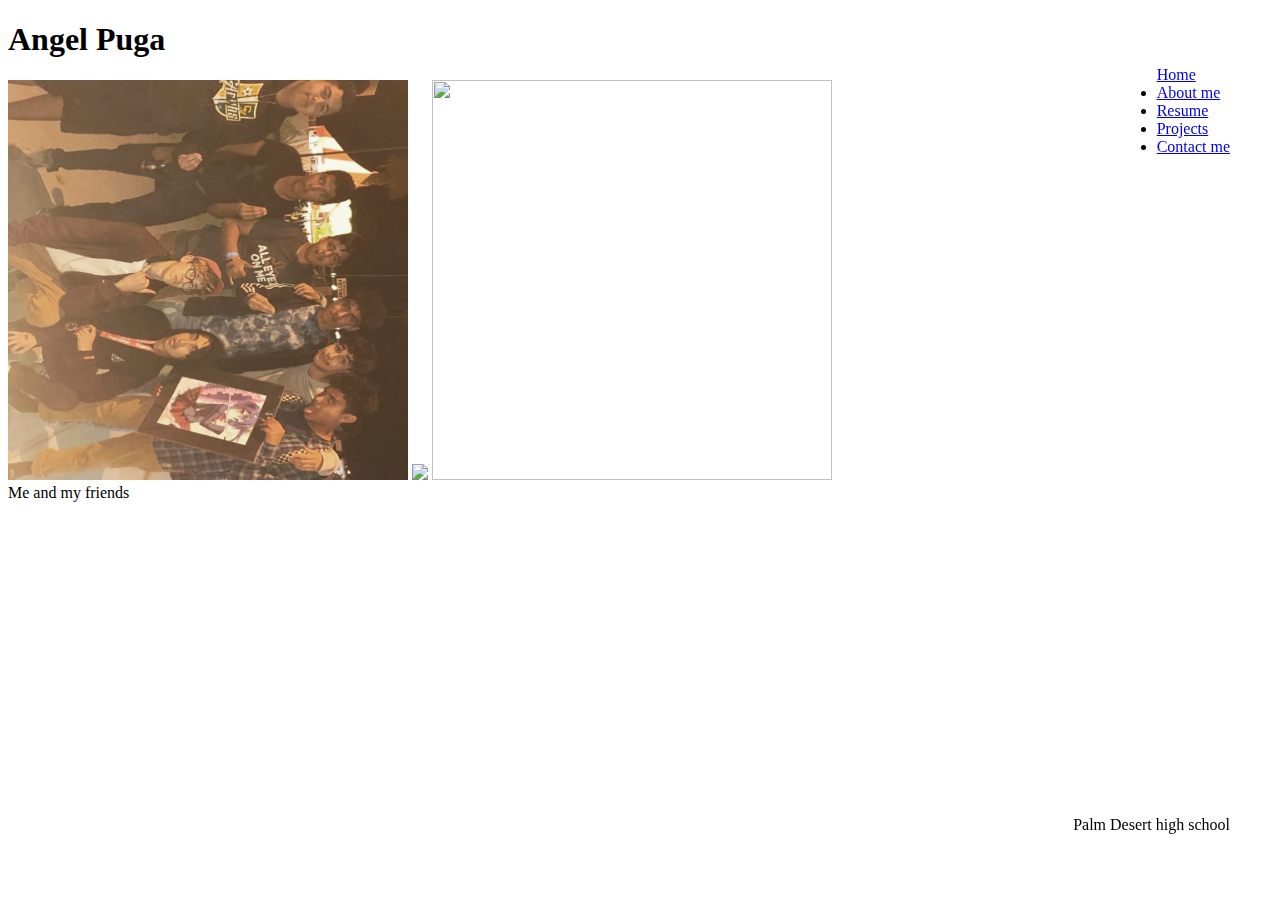
==== index.html @ b06002e0 "lpl" ====
<!DOCTYPE html>
<html lang="en-us">
<link rel="stylesheet" href="https://stackpath.bootstrapcdn.com/bootstrap/4.1.3/css/bootstrap.min.css" integrity="sha384-MCw98/SFnGE8fJT3GXwEOngsV7Zt27NXFoaoApmYm81iuXoPkFOJwJ8ERdknLPMO" crossorigin="anonymous">
<head>
<title>Angel Puga</title>
</head>

<body>
    <div id="title">
      <h1>Angel Puga</h1>
    </div>
    <div style="position: fixed; top: 50px; right: 50px;">
    <ul class="nav justify-content-end">
   <a class="nav-link active" href="https://angels-portfolio-krustyonduty.c9users.io/index.html">Home</a>
  <li class="nav-item">
    <a class="nav-link active" href="https://angels-portfolio-krustyonduty.c9users.io/aboutme.html">About me</a>
  </li>
  <li class="nav-item">
    <a class="nav-link" href="#">Resume</a>
  </li>
  <li class="nav-item">
    <a class="nav-link" href="https://angels-portfolio-krustyonduty.c9users.io/projects.html">Projects</a>
  </li>
  <li class="nav-item">
    <a class="nav-link" href="#">Contact me</a>
  </li>
</ul>
    </div>
 </body>
<img src="/IMG_20180217_220714_563.jpg" width=400px height=400px>
<img src="https://vignette.wikia.nocookie.net/komisan-wa-komyushou-desu/images/b/b5/Shouko_manga.jpg/revision/latest?cb=20171217210337">
<img src="https://usatftw.files.wordpress.com/2014/10/p-rod-skate-trick_sls-los-angeles.jpg?w=1000&h=666" width=400px height=400px>
<footer>
  <div style="position: fixed; bottom: 50px; right: 50px;">
    <p>Palm Desert high school</p>
    </div>
</footer>
Me and my friends
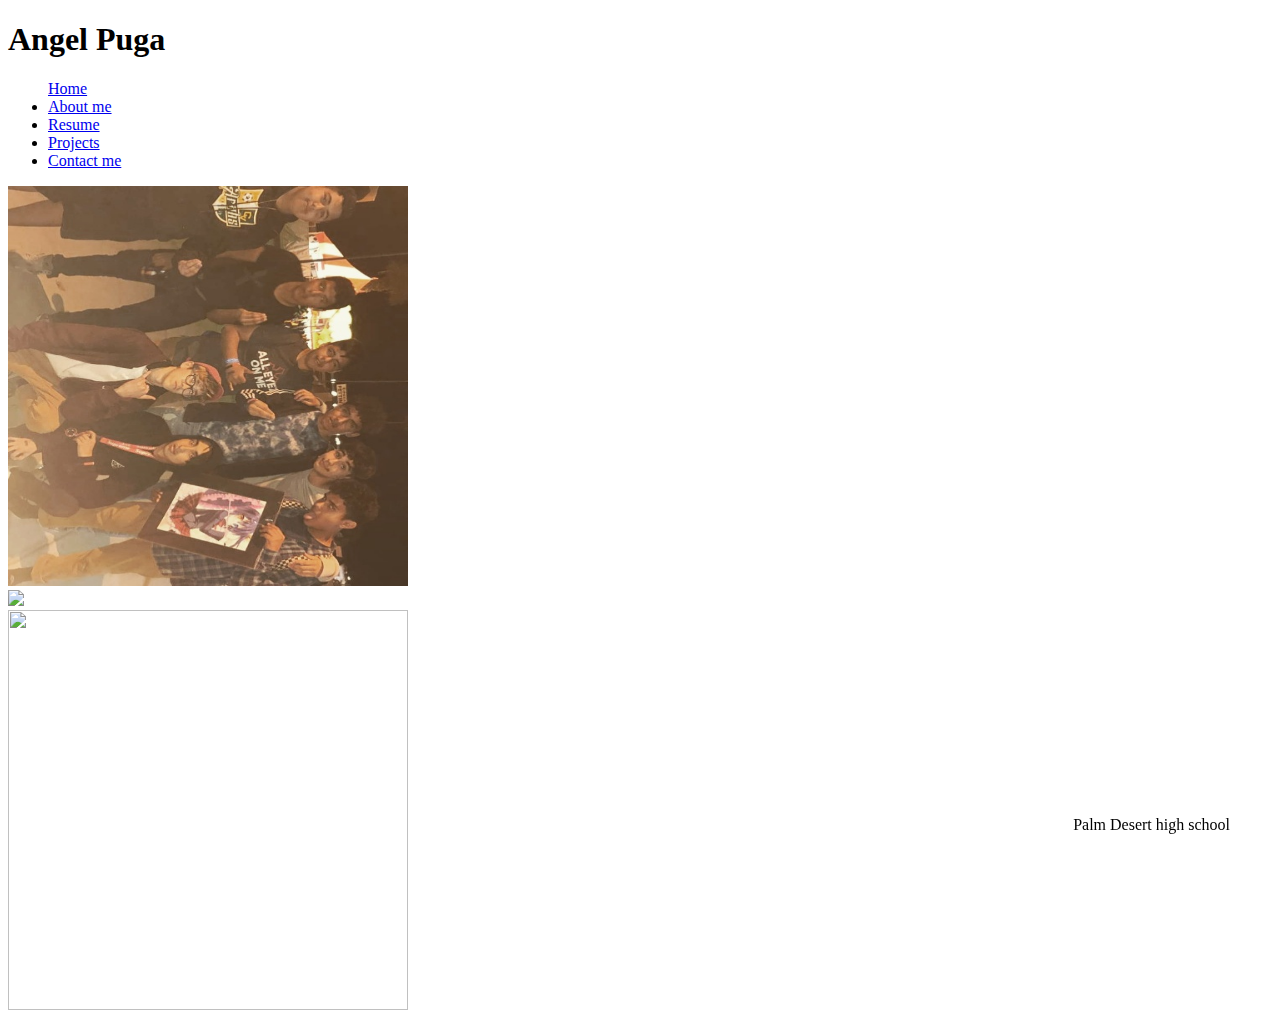
==== commit 0472d171: "fof" ====
--- a/index.html
+++ b/index.html
@@ -1,22 +1,19 @@
 <!DOCTYPE html>
 <html lang="en-us">
 <link rel="stylesheet" href="https://stackpath.bootstrapcdn.com/bootstrap/4.1.3/css/bootstrap.min.css" integrity="sha384-MCw98/SFnGE8fJT3GXwEOngsV7Zt27NXFoaoApmYm81iuXoPkFOJwJ8ERdknLPMO" crossorigin="anonymous">
-<head>
-<title>Angel Puga</title>
-</head>
 
 <body>
     <div id="title">
       <h1>Angel Puga</h1>
     </div>
-    <div style="position: fixed; top: 50px; right: 50px;">
+    
     <ul class="nav justify-content-end">
    <a class="nav-link active" href="https://angels-portfolio-krustyonduty.c9users.io/index.html">Home</a>
   <li class="nav-item">
     <a class="nav-link active" href="https://angels-portfolio-krustyonduty.c9users.io/aboutme.html">About me</a>
   </li>
   <li class="nav-item">
-    <a class="nav-link" href="#">Resume</a>
+    <a class="nav-link" href="https://angels-portfolio-krustyonduty.c9users.io/resume.html">Resume</a>
   </li>
   <li class="nav-item">
     <a class="nav-link" href="https://angels-portfolio-krustyonduty.c9users.io/projects.html">Projects</a>
@@ -25,14 +22,16 @@
     <a class="nav-link" href="#">Contact me</a>
   </li>
 </ul>
-    </div>
+  
  </body>
-<img src="/IMG_20180217_220714_563.jpg" width=400px height=400px>
-<img src="https://vignette.wikia.nocookie.net/komisan-wa-komyushou-desu/images/b/b5/Shouko_manga.jpg/revision/latest?cb=20171217210337">
-<img src="https://usatftw.files.wordpress.com/2014/10/p-rod-skate-trick_sls-los-angeles.jpg?w=1000&h=666" width=400px height=400px>
+ <div class="wrapper">
+  <div class="box a"><img src="/IMG_20180217_220714_563.jpg" width=400px height=400px></div>
+  <div class="box b"><img src="https://bestchoiceschools-aly2ctnzw.netdna-ssl.com/wp-content/uploads/2016/06/Indiana-University-of-Pennsylvania.jpg"></div>
+  <div class="box c"><img src="https://usatftw.files.wordpress.com/2014/10/p-rod-skate-trick_sls-los-angeles.jpg?w=1000&h=666" width=400px height=400px></div>
+</div>
+
 <footer>
   <div style="position: fixed; bottom: 50px; right: 50px;">
     <p>Palm Desert high school</p>
     </div>
-</footer>
-Me and my friends+</footer>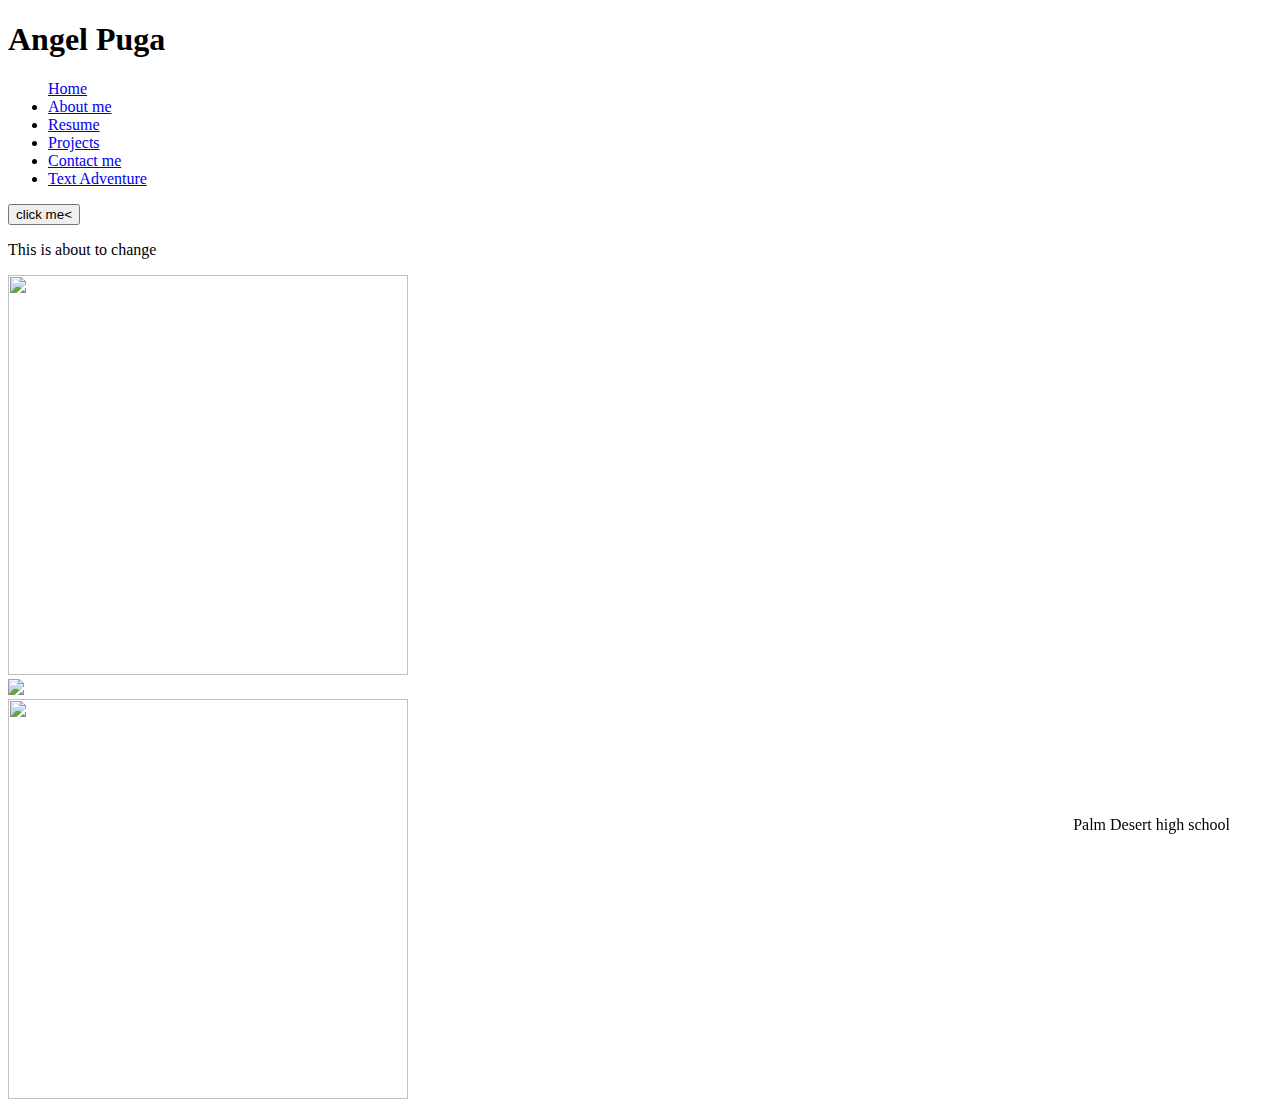
==== commit d0da0822: "lol" ====
--- a/index.html
+++ b/index.html
@@ -19,10 +19,24 @@
     <a class="nav-link" href="https://angels-portfolio-krustyonduty.c9users.io/projects.html">Projects</a>
   </li>
   <li class="nav-item">
-    <a class="nav-link" href="#">Contact me</a>
+    <a class="nav-link" href="https://angels-portfolio-krustyonduty.c9users.io/contactme.html">Contact me</a>
   </li>
+  <li class="nav-item">
+    <a class="nav-link" href="https://angels-portfolio-krustyonduty.c9users.io/textadventure.html">Text Adventure</a>
 </ul>
-  
+<script>
+    function clkme(){
+        var ptext = document.getElementById('ptext')
+        ptext.innerHTML = 'Monkey'
+        ptext.style.fontSize = "35px"
+        ptext.style.color = "blue"
+    }
+</script>
+  <body>
+    
+    <button type="button" onclick=clkme() >click me<</button>
+    <p id="ptext">This is about to change</p>
+ 
  </body>
  <div class="wrapper">
   <div class="box a"><img src="/IMG_20180217_220714_563.jpg" width=400px height=400px></div>
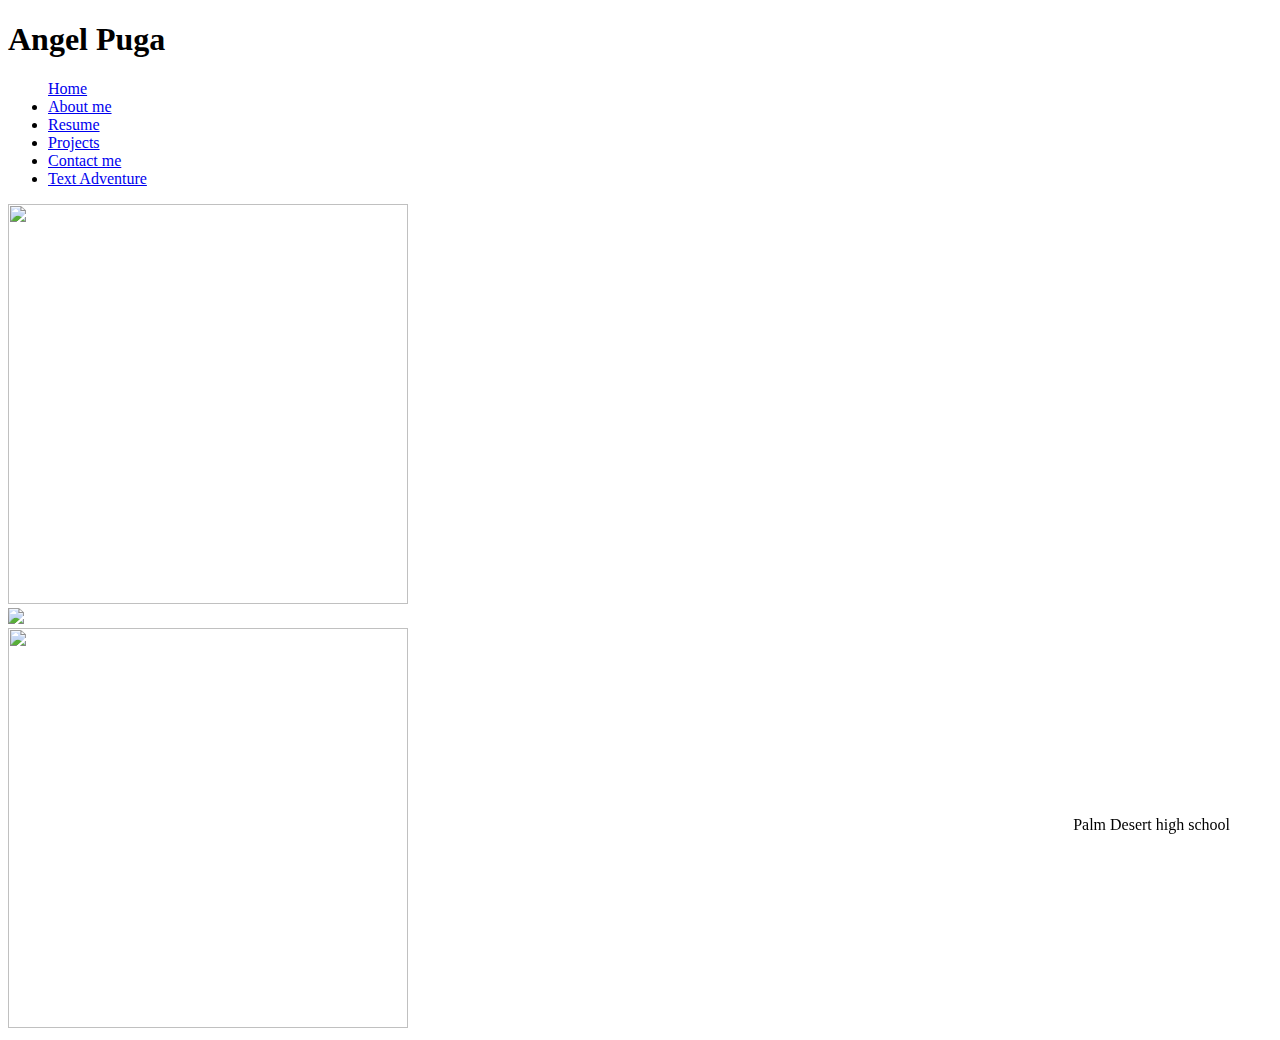
==== commit 739cfb8a: "lol" ====
--- a/index.html
+++ b/index.html
@@ -24,20 +24,8 @@
   <li class="nav-item">
     <a class="nav-link" href="https://angels-portfolio-krustyonduty.c9users.io/textadventure.html">Text Adventure</a>
 </ul>
-<script>
-    function clkme(){
-        var ptext = document.getElementById('ptext')
-        ptext.innerHTML = 'Monkey'
-        ptext.style.fontSize = "35px"
-        ptext.style.color = "blue"
-    }
-</script>
-  <body>
-    
-    <button type="button" onclick=clkme() >click me<</button>
-    <p id="ptext">This is about to change</p>
- 
- </body>
+
+
  <div class="wrapper">
   <div class="box a"><img src="/IMG_20180217_220714_563.jpg" width=400px height=400px></div>
   <div class="box b"><img src="https://bestchoiceschools-aly2ctnzw.netdna-ssl.com/wp-content/uploads/2016/06/Indiana-University-of-Pennsylvania.jpg"></div>
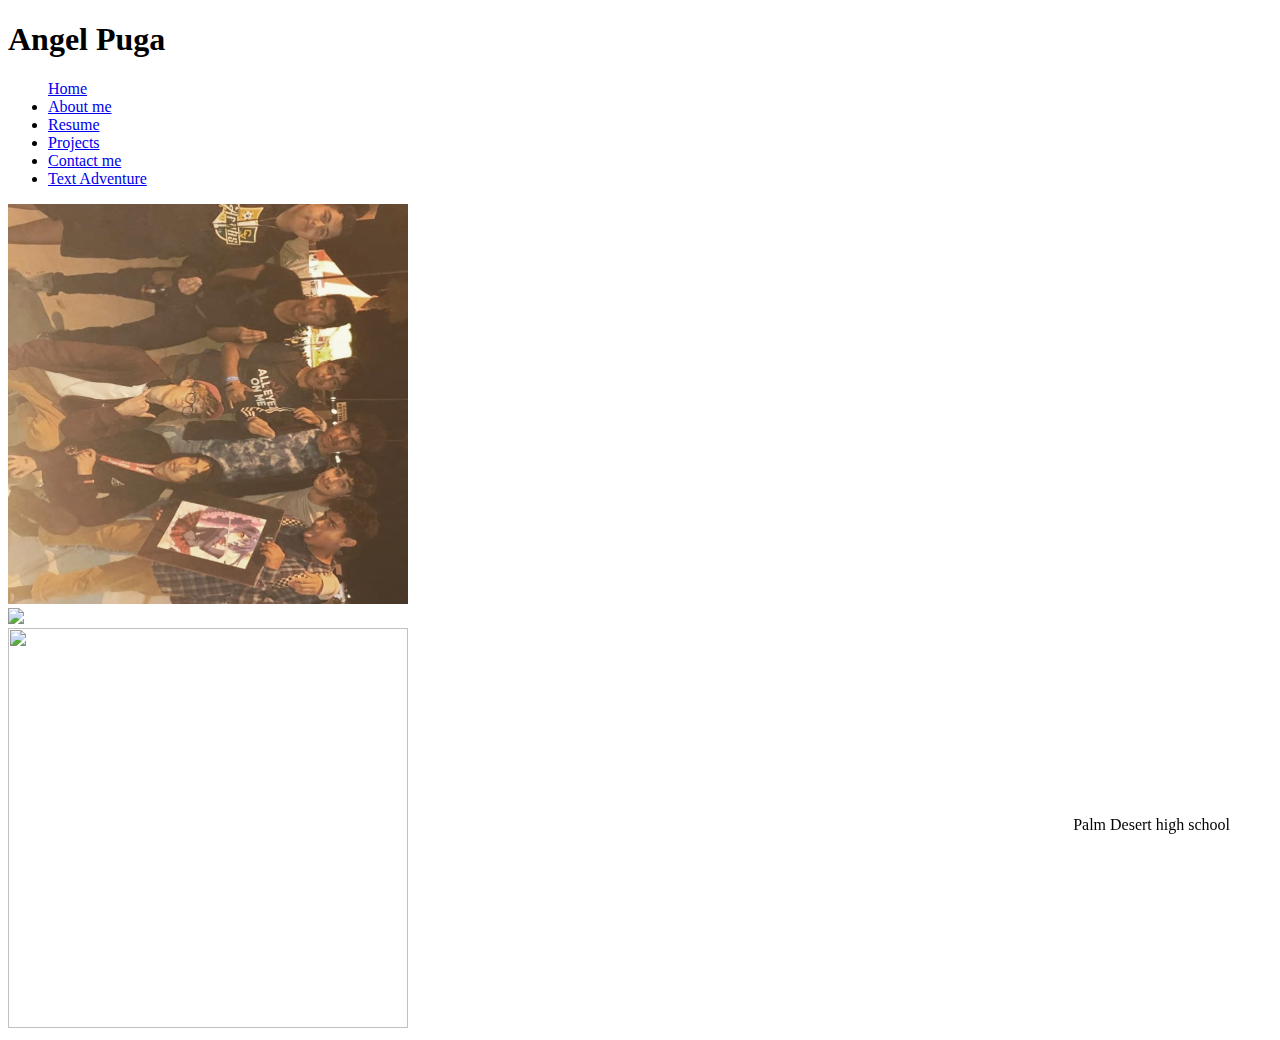
==== commit cdaf6c71: "lpop" ====
--- a/index.html
+++ b/index.html
@@ -22,7 +22,8 @@
     <a class="nav-link" href="https://angels-portfolio-krustyonduty.c9users.io/contactme.html">Contact me</a>
   </li>
   <li class="nav-item">
-    <a class="nav-link" href="https://angels-portfolio-krustyonduty.c9users.io/textadventure.html">Text Adventure</a>
+    <a class="nav-link" href="https://angels-portfolio-krustyonduty.c9users.io/fictionStory.html">Text Adventure</a>
+  </li>
 </ul>
 
 
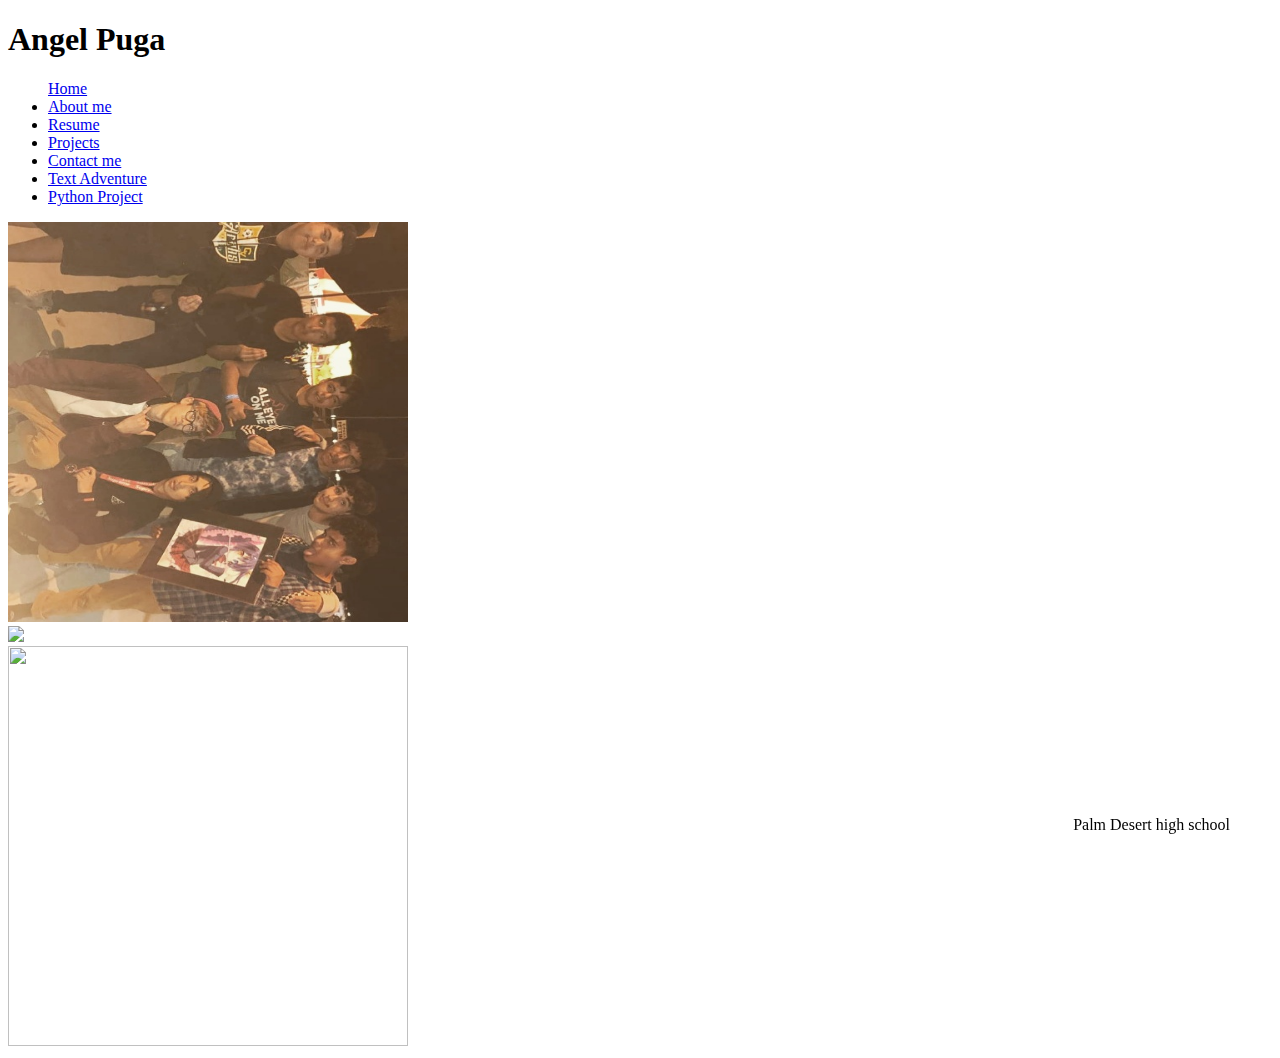
==== commit 4b40a482: "Python Project" ====
--- a/index.html
+++ b/index.html
@@ -24,6 +24,9 @@
   <li class="nav-item">
     <a class="nav-link" href="https://angels-portfolio-krustyonduty.c9users.io/fictionStory.html">Text Adventure</a>
   </li>
+  <li class="nav-item">
+    <a class="nav-link" href="https://angels-portfolio-krustyonduty.c9users.io/Python.Project.html">Python Project</a>
+  </li>
 </ul>
 
 
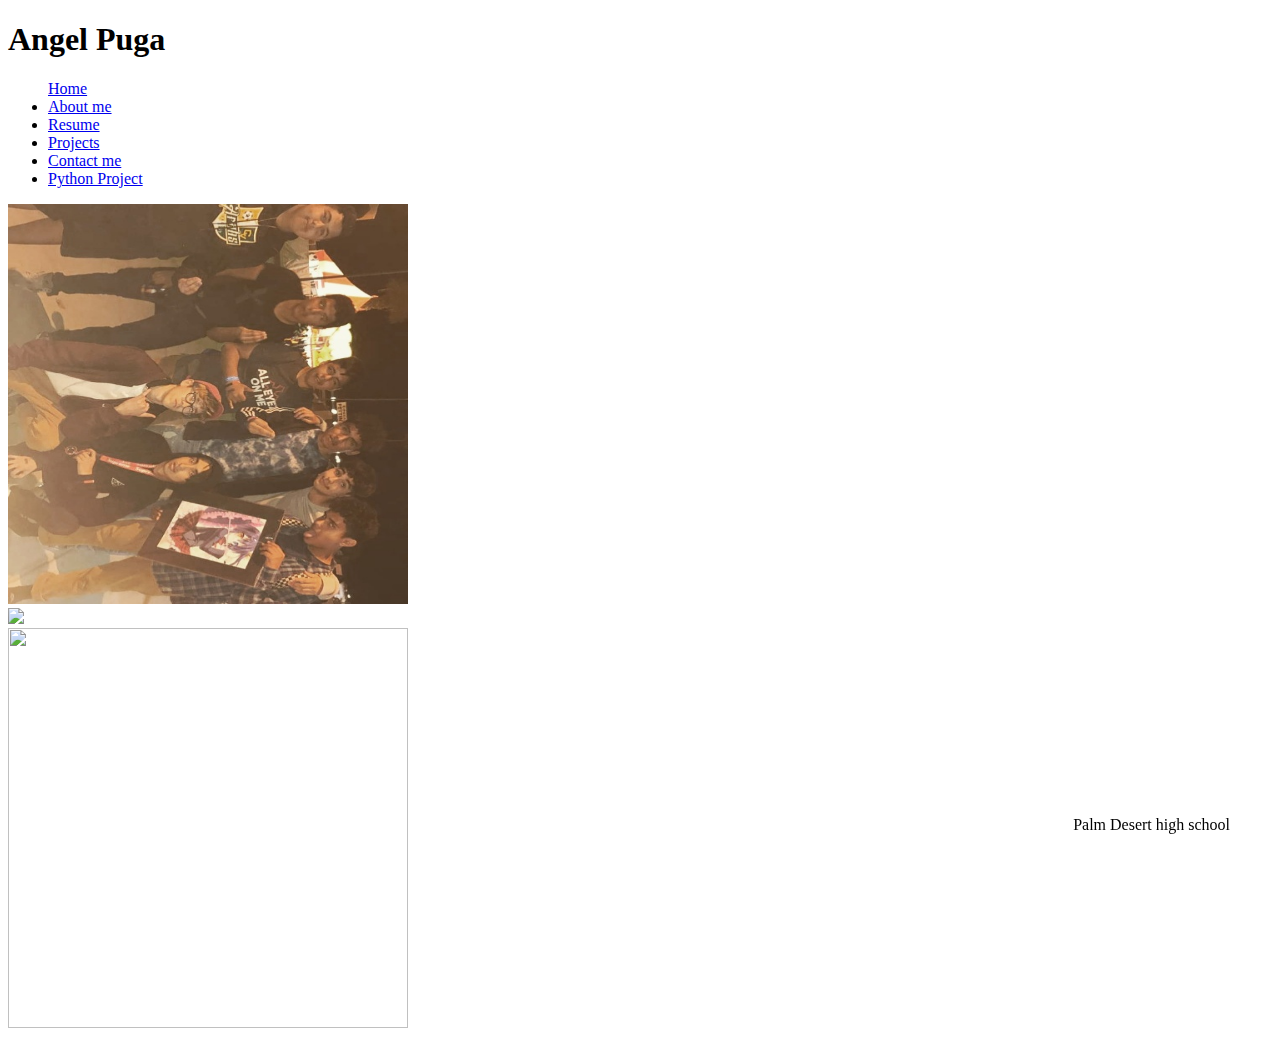
==== commit f490c0bc: "python.project" ====
--- a/index.html
+++ b/index.html
@@ -22,9 +22,6 @@
     <a class="nav-link" href="https://angels-portfolio-krustyonduty.c9users.io/contactme.html">Contact me</a>
   </li>
   <li class="nav-item">
-    <a class="nav-link" href="https://angels-portfolio-krustyonduty.c9users.io/fictionStory.html">Text Adventure</a>
-  </li>
-  <li class="nav-item">
     <a class="nav-link" href="https://angels-portfolio-krustyonduty.c9users.io/Python.Project.html">Python Project</a>
   </li>
 </ul>
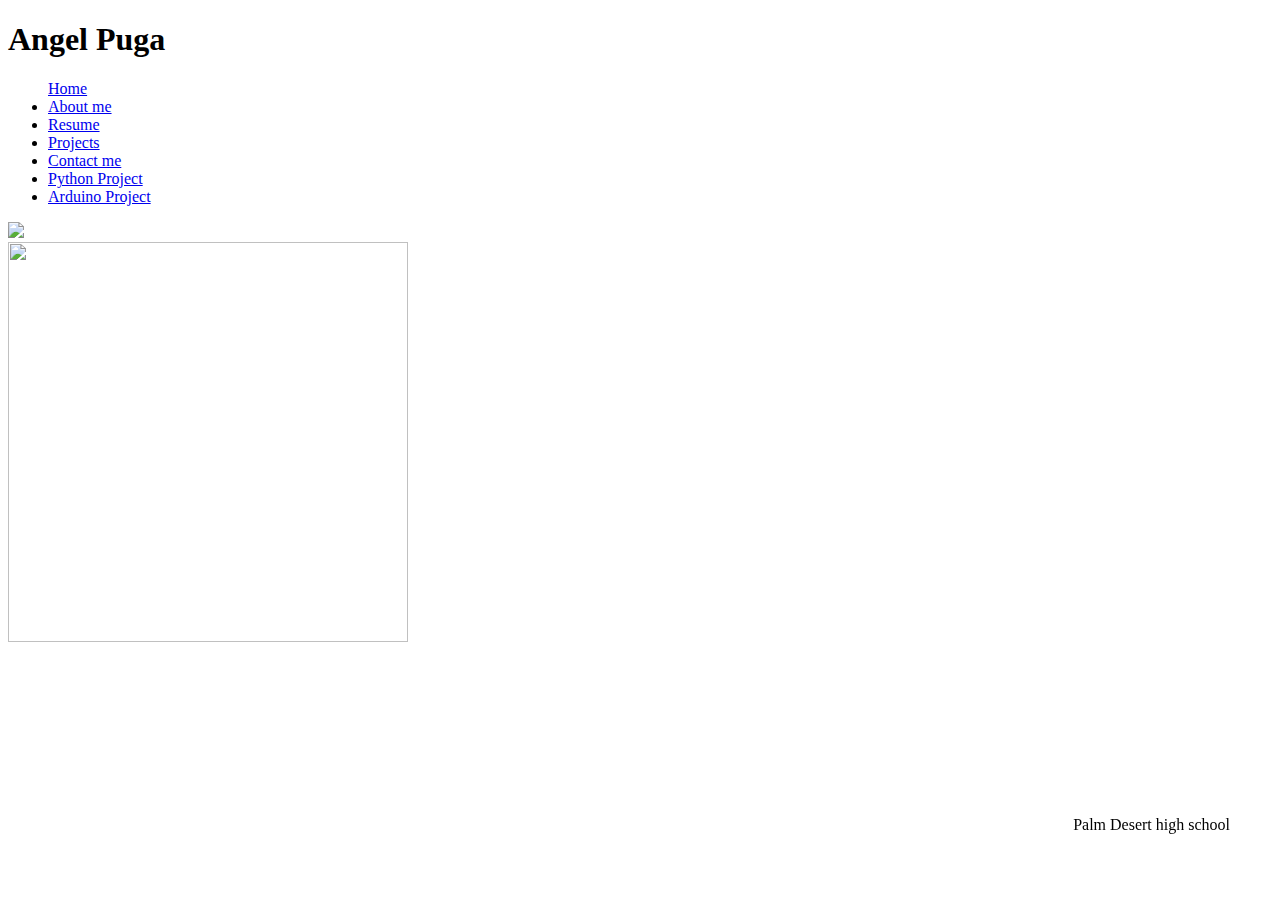
==== commit c983c44e: "update" ====
--- a/index.html
+++ b/index.html
@@ -24,11 +24,13 @@
   <li class="nav-item">
     <a class="nav-link" href="https://angels-portfolio-krustyonduty.c9users.io/Python.Project.html">Python Project</a>
   </li>
+  <li class="nav-item">
+    <a class="nav-link" href="https://angels-portfolio-krustyonduty.c9users.io/arduinocode.html">Arduino Project</a>
+  </li>
 </ul>
 
 
  <div class="wrapper">
-  <div class="box a"><img src="/IMG_20180217_220714_563.jpg" width=400px height=400px></div>
   <div class="box b"><img src="https://bestchoiceschools-aly2ctnzw.netdna-ssl.com/wp-content/uploads/2016/06/Indiana-University-of-Pennsylvania.jpg"></div>
   <div class="box c"><img src="https://usatftw.files.wordpress.com/2014/10/p-rod-skate-trick_sls-los-angeles.jpg?w=1000&h=666" width=400px height=400px></div>
 </div>
